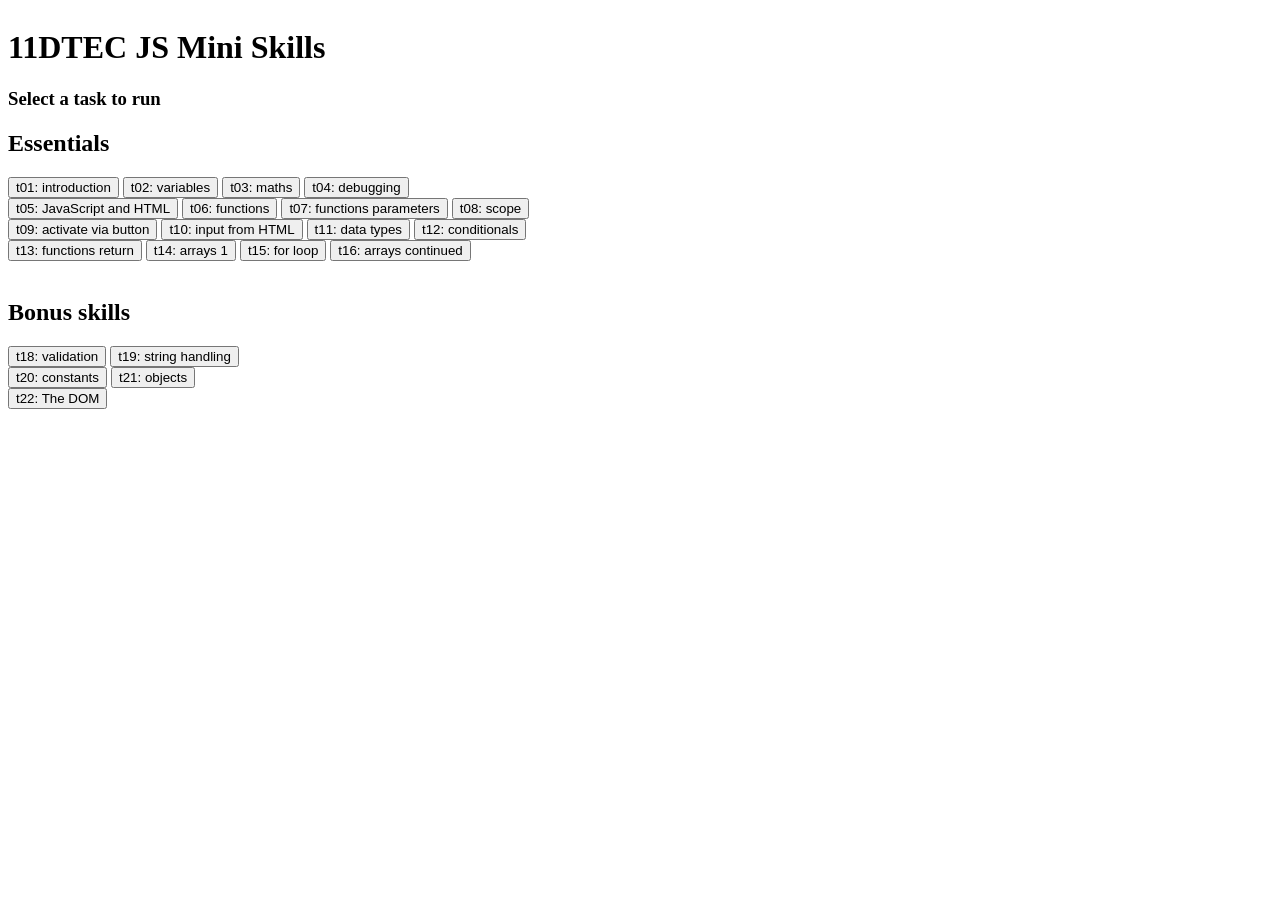
==== index.html @ 1aba97ea "Apr 29, 2026, 12:00 AM" ====
<!DOCTYPE html>
<html lang="en">

<head>
  <title>JS SKILLS</title>
  <meta charset="UTF-8">
  <meta name="viewport" content="width=device-width, initial-scale=1.0">
  <script src="t01_introduction.js"></script>

  <!-- stylesheets *******************************************-->
  <link rel="stylesheet" href="css/style.css">
  <link rel="icon" type="image/png" href="assets/dtec_favicon.png">
</head>

<!--*************************************************************
  BODY
**************************************************************-->

<body style="display:flex;">
  <div>
    <h1>11DTEC JS Mini Skills</h1>
    <h3>Select a task to run</h3>
    <h2>Essentials</h2>
    <div class="container">
      <div class="column">
        <button onclick="location.href='./html/t01_introduction.html'">t01: introduction</button>
        <button onclick="location.href='./html/t02_variables.html'">t02: variables</button>
        <button onclick="location.href='html/t03_maths.html'">t03: maths</button>
        <button onclick="location.href='html/t04_debugging.html'">t04: debugging</button>
      </div>
      <div class="column">
        <button onclick="location.href='html/t05_JavaScript_and_HTML.html'">t05: JavaScript and HTML</button>
        <button onclick="location.href='html/t06_functions.html'">t06: functions</button>
        <button onclick="location.href='html/t07_functions_parameters.html'">t07: functions parameters</button>
        <button onclick="location.href='html/t08_scope.html'">t08: scope</button>
      </div>
      <div class="column">
        <button onclick="location.href='html/t09_activate_via_button.html'">t09: activate via button</button>
        <button onclick="location.href='html/t10_input_from_HTML.html'">t10: input from HTML</button>
        <button onclick="location.href='html/t11_data_types.html'">t11: data types</button>
        <button onclick="location.href='html/t12_conditionals.html'">t12: conditionals</button>
      </div>
      <div class="column">
        <button onclick="location.href='html/t13_functions_return.html'">t13: functions return</button>
        <button onclick="location.href='html/t14_arrays_1.html'">t14: arrays 1</button>
        <button onclick="location.href='html/t15_for_loop.html'">t15: for loop</button>
        <button onclick="location.href='html/t16_arrays_continued.html'">t16: arrays continued</button>
      </div>
    </div>
    <br>
    <h2>Bonus skills</h2>

    <div class="container">
      <div class="column">
        <button onclick="location.href='html/t18_validation.html'">t18: validation</button>
        <button onclick="location.href='html/t19_string_handling.html'">t19: string handling</button>
      </div>
      <div class="column">

        <button onclick="location.href='html/t20_constants.html'">t20: constants</button>
        <button onclick="location.href='html/t21_objects.html'">t21: objects</button>
      </div>
      <div class="column">

        <button onclick="location.href='html/t22_the_DOM.html'">t22: The DOM</button>
      </div>
    </div>

  </div>
</body>

</html>
<!--*************************************************************
  END OF INDEX.HTML
**************************************************************-->
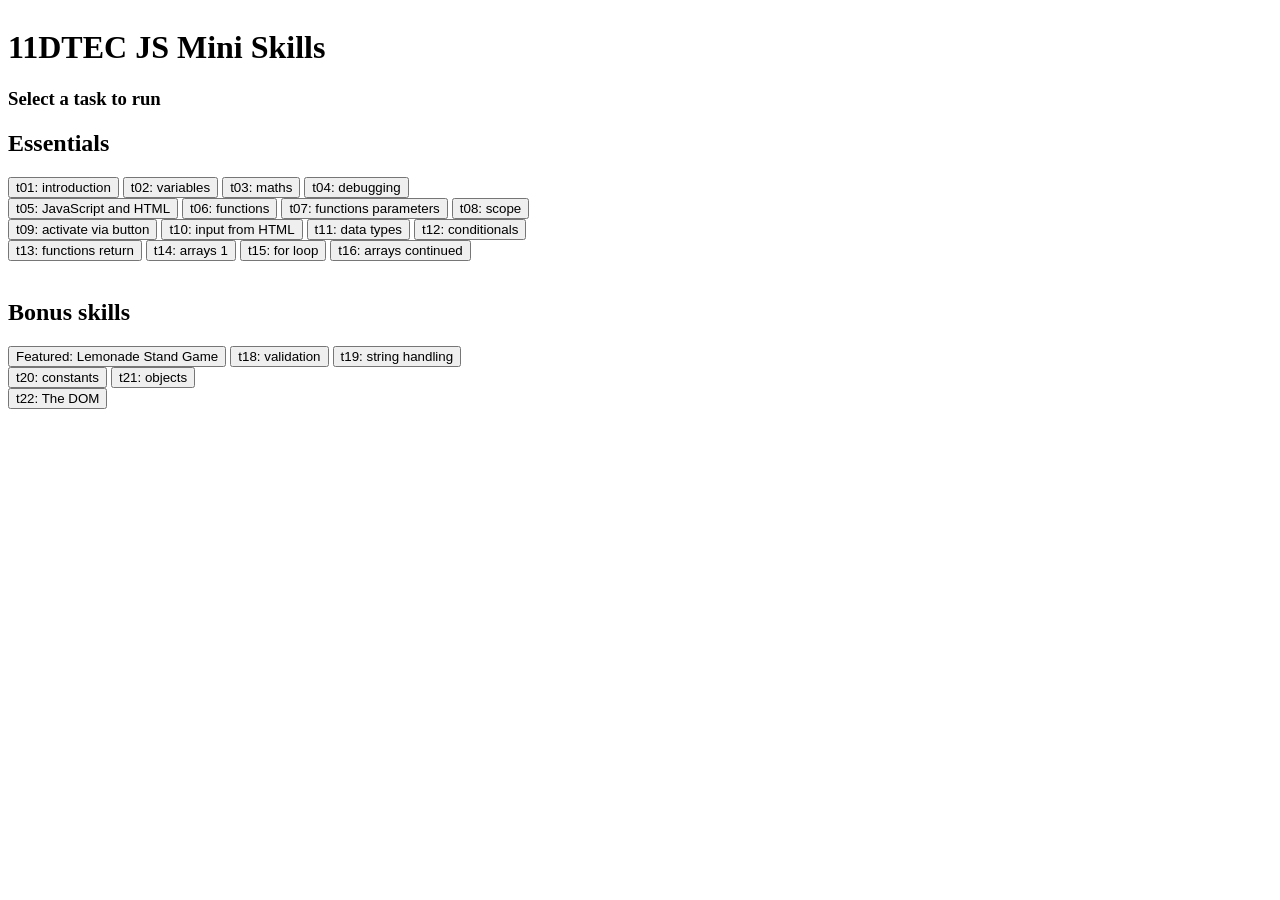
==== commit 9f1a893e: "Jun 5, 2026, 2:51 AM" ====
--- a/index.html
+++ b/index.html
@@ -52,6 +52,7 @@
 
     <div class="container">
       <div class="column">
+        <button onclick="location.href='html/lemonade_stand.html'">Featured: Lemonade Stand Game</button>
         <button onclick="location.href='html/t18_validation.html'">t18: validation</button>
         <button onclick="location.href='html/t19_string_handling.html'">t19: string handling</button>
       </div>
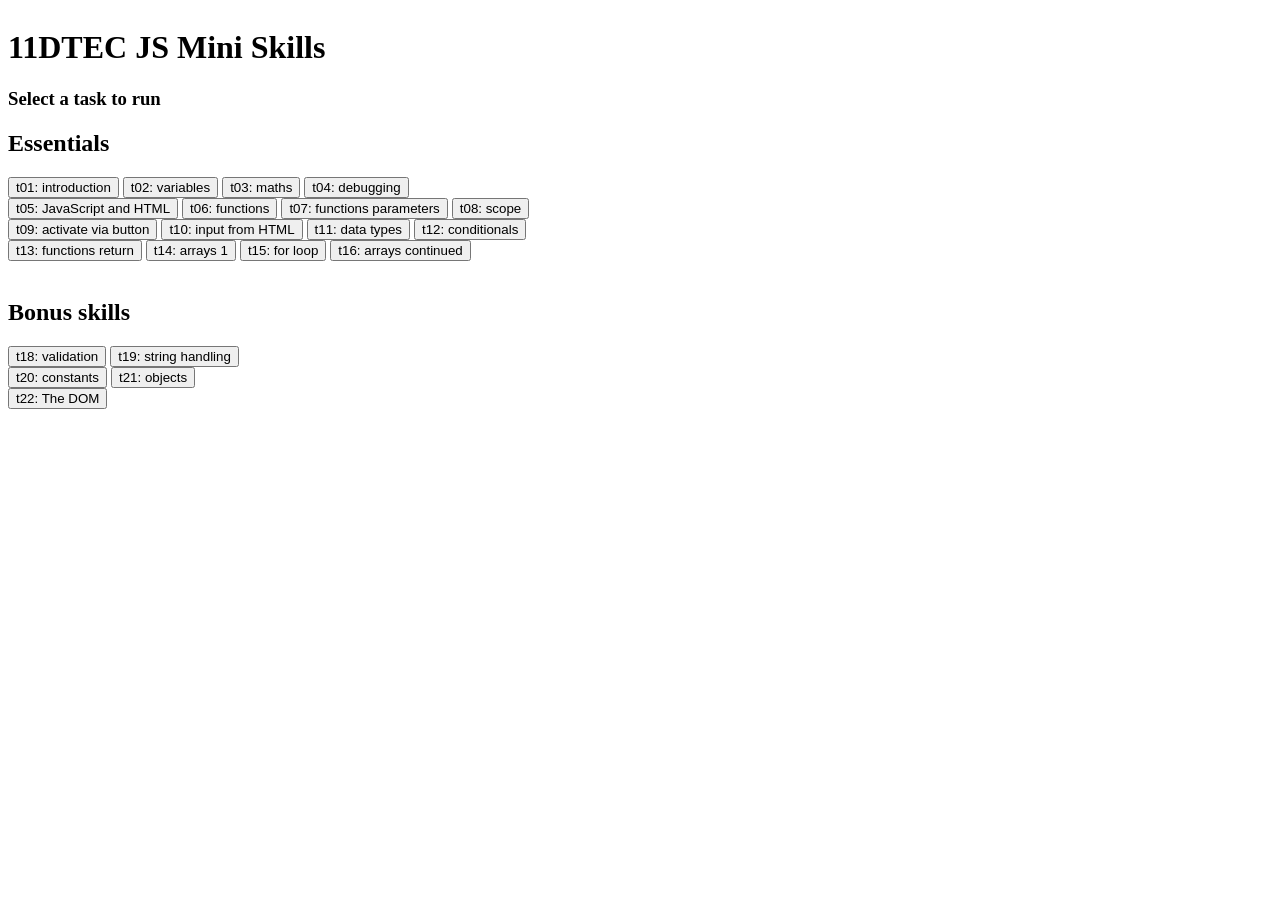
==== commit 56432620: "Jun 5, 2026, 2:54 AM" ====
--- a/index.html
+++ b/index.html
@@ -52,7 +52,6 @@
 
     <div class="container">
       <div class="column">
-        <button onclick="location.href='html/lemonade_stand.html'">Featured: Lemonade Stand Game</button>
         <button onclick="location.href='html/t18_validation.html'">t18: validation</button>
         <button onclick="location.href='html/t19_string_handling.html'">t19: string handling</button>
       </div>
